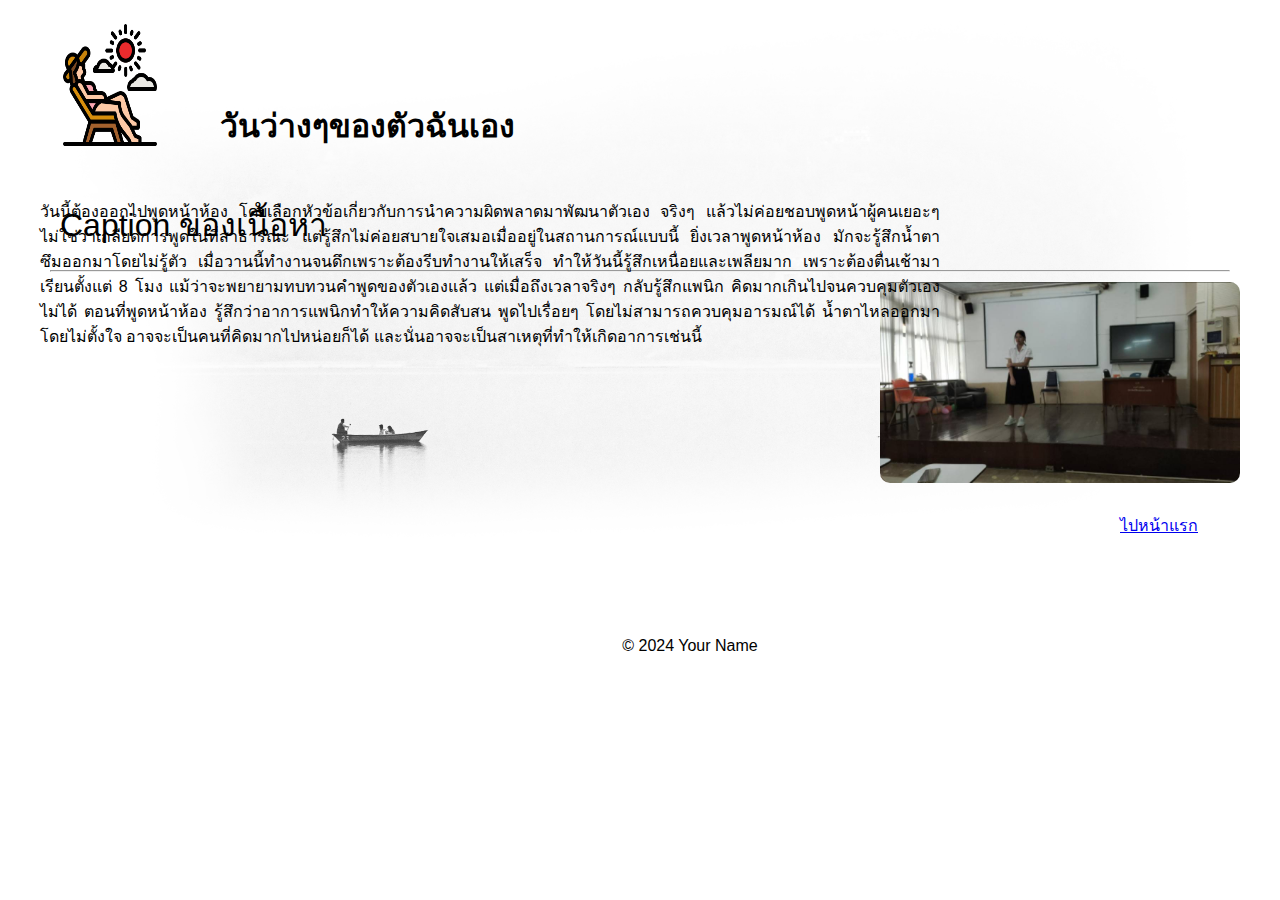
==== page/page10.html @ d6855878 "Add files via upload" ====
<!DOCTYPE html>
<html lang="th">
<head>
    <meta charset="UTF-8">
    <meta name="viewport" content="width=device-width, initial-scale=1.0">
    <link rel="stylesheet" href="../style/styles.css">
    <title>Document</title>




</head>
<body>

    <header>
        <img src="../img/tanning.png" alt="Header Image" width="100">
        <h1>วันว่างๆของตัวฉันเอง</h1>
        
    </header>


    <div class="contentt">
        <div class="caption-two">Caption ของเนื้อหา</div>
        <hr/>
        <img class="img2lan" src="../img/355417.jpg" alt="Content Image">
        <p class="para1">
            วันนี้ต้องออกไปพูดหน้าห้อง โดยเลือกหัวข้อเกี่ยวกับการนำความผิดพลาดมาพัฒนาตัวเอง จริงๆ แล้วไม่ค่อยชอบพูดหน้าผู้คนเยอะๆ ไม่ใช่ว่าเกลียดการพูดในที่สาธารณะ แต่รู้สึกไม่ค่อยสบายใจเสมอเมื่ออยู่ในสถานการณ์แบบนี้ ยิ่งเวลาพูดหน้าห้อง มักจะรู้สึกน้ำตาซึมออกมาโดยไม่รู้ตัว
เมื่อวานนี้ทำงานจนดึกเพราะต้องรีบทำงานให้เสร็จ ทำให้วันนี้รู้สึกเหนื่อยและเพลียมาก เพราะต้องตื่นเช้ามาเรียนตั้งแต่ 8 โมง แม้ว่าจะพยายามทบทวนคำพูดของตัวเองแล้ว แต่เมื่อถึงเวลาจริงๆ กลับรู้สึกแพนิก คิดมากเกินไปจนควบคุมตัวเองไม่ได้
ตอนที่พูดหน้าห้อง รู้สึกว่าอาการแพนิกทำให้ความคิดสับสน พูดไปเรื่อยๆ โดยไม่สามารถควบคุมอารมณ์ได้ น้ำตาไหลออกมาโดยไม่ตั้งใจ อาจจะเป็นคนที่คิดมากไปหน่อยก็ได้ และนั่นอาจจะเป็นสาเหตุที่ทำให้เกิดอาการเช่นนี้

        </p>

        <p class="para1">

        </p>

        <p class="para1">

        </p>
        <p class="para1">
            
        </p>
        
        

        <div class="link">
            <a href="../index.html">ไปหน้าแรก</a>
        </div>
    </div>


    <footer class="footer2">
        &copy; 2024 Your Name
    </footer>

</body>
</html>
---- style/styles.css ----
body {
    font-family: Arial, sans-serif;
    margin: 0;
    padding: 0;background-image: url(../img/yalamber-subba-rkAyh3MlAMA-unsplash.png);
    background-size: 100%;
    background-position: bottom;
    background-repeat: no-repeat;
    
}

header {
    padding: 20px;
    position: relative;
}

header img {
    height: 130px;
    position: absolute;
    left: 60px;
}

header h1 {
    font-size: 2em;
    margin: 0;
    padding: 20px;
    position: relative;
    top: 60px;
    left: 180px;
}


/* **************** */

.content {
    padding: 10px;
    margin: auto;
    max-width: 1200px;
    position: relative;
    left: 5%;
    right: 5%;
}

.gallery {
    position: relative;
    height: 1200px; 
    align-items: center;
}

.gallery-item {
    width: 18%;
    padding: 50px;
   /*  box-sizing: content-box; */
    position: absolute;
    text-align: center;
    
}

.g1 {
    top: 0;
    left: 0;
}

.g2 {
    top: 0;
    left: 33.33%;
}

.g3 {
    top: 0;
    left: 66.66%;
}

.g4 {
    top: 33.33%;
    left: 0;
}

.g5 {
    top: 33.33%;
    left: 33.33%;
}

.g6 {
    top: 33.33%;
    left: 66.66%;
}

.g7 {
    top: 66.66%;
    left: 0;
}

.g8 {
    top: 66.66%;
    left: 33.33%;
}

.g9 {
    top: 66.66%;
    left: 66.66%;
}

.gallery-item img {
    width: 80%;
    height: auto;
    border-radius: 10px;
}

.caption {
    margin-top: 5px;
}

footer {
    text-align: center;
    padding: 50px;
    width: 100%;
}



/* *****************TWO******************* */
.contentt {
    padding: 10px;
    margin: 3% auto;
    max-width: 1200px;
    position: relative;
}

.caption-two {
    font-size: 2em;
    margin: 20px;
}

.img2 {
    width: 15%;
    height: 35%;
    /* float: right; */
    position: relative;
    left: 83%;
    border-radius: 10px;
}

.para1 {
    text-align: justify;
    width: 75%;
    position: relative;
    top: -19rem;
}

.img2lan{
    width: 30%;
    height: 10%;
    position: relative;
    left: 70%;
    border-radius: 10px;
}


.para1lan{
    text-align: justify;
    width: 65%;
    position: relative;
    top: -16rem;
}

hr{
    margin: 10px;
}

.link {
    margin-left: 90%;
    margin-top: -13%;
}
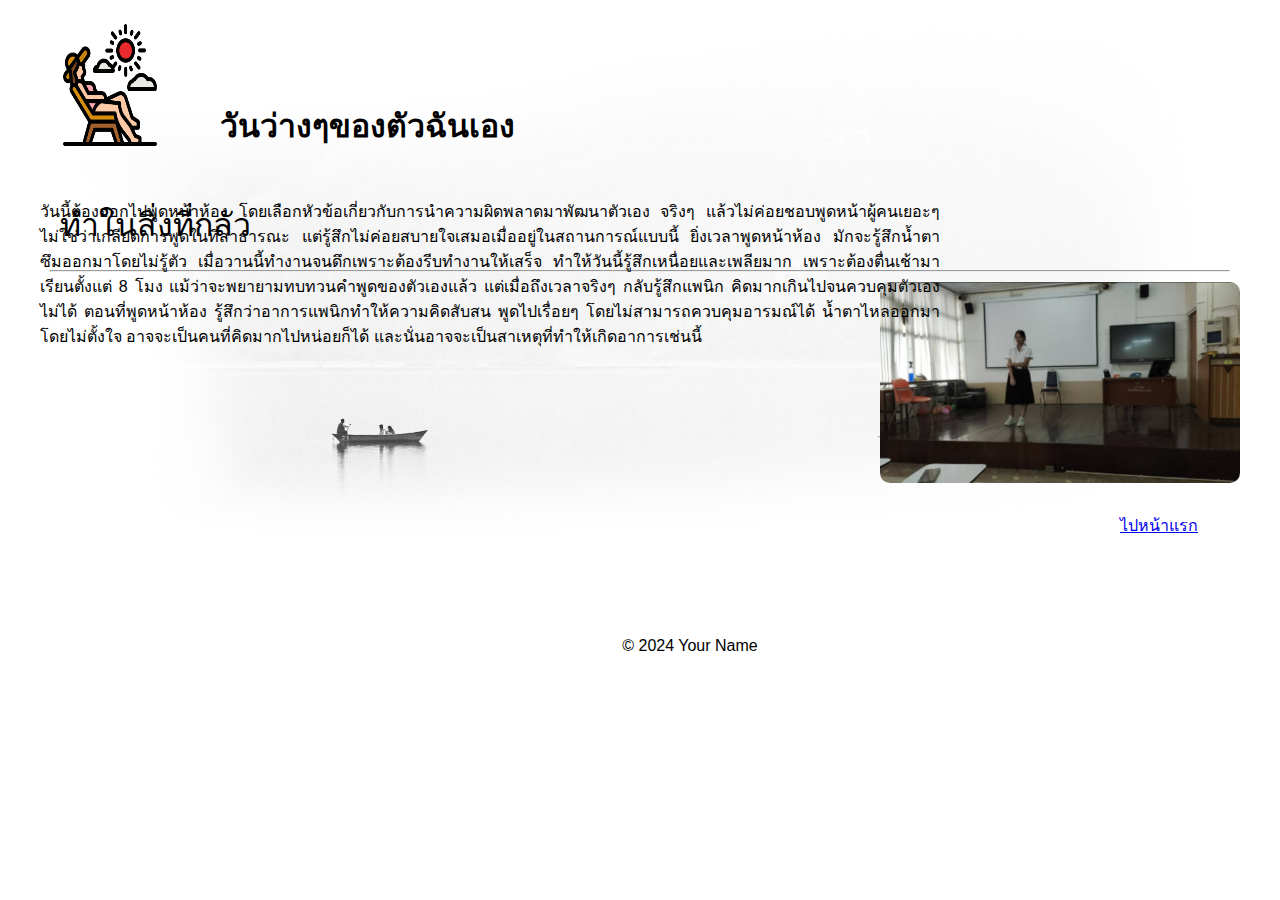
==== commit bbdceef3: "Update page10.html" ====
--- a/page/page10.html
+++ b/page/page10.html
@@ -4,7 +4,7 @@
     <meta charset="UTF-8">
     <meta name="viewport" content="width=device-width, initial-scale=1.0">
     <link rel="stylesheet" href="../style/styles.css">
-    <title>Document</title>
+    <title>DocumentTen</title>
 
 
 
@@ -20,7 +20,7 @@
 
 
     <div class="contentt">
-        <div class="caption-two">Caption ของเนื้อหา</div>
+        <div class="caption-two">ทำในสิ่งที่กลัว</div>
         <hr/>
         <img class="img2lan" src="../img/355417.jpg" alt="Content Image">
         <p class="para1">
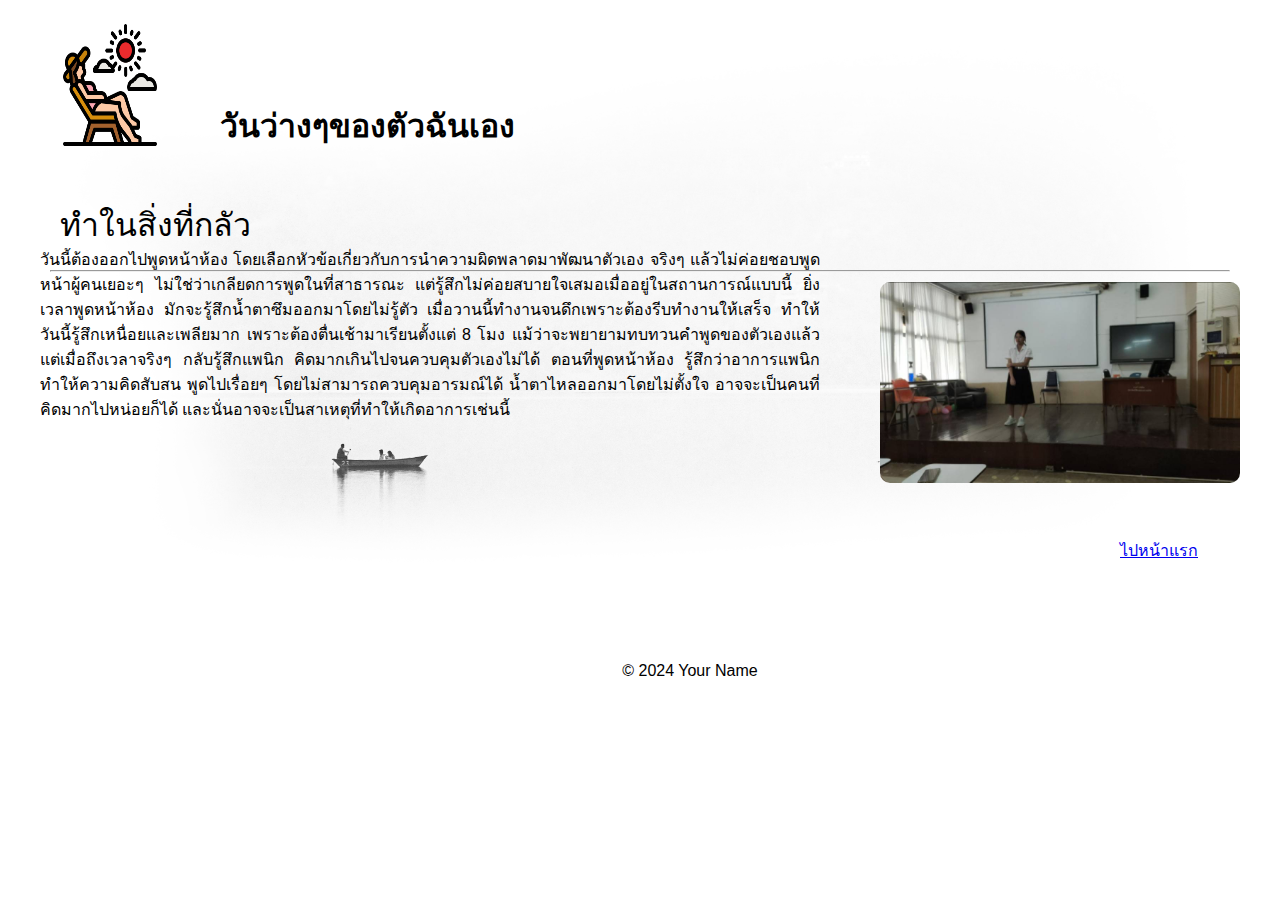
==== commit 1cb996cb: "Update page10.html" ====
--- a/page/page10.html
+++ b/page/page10.html
@@ -23,7 +23,7 @@
         <div class="caption-two">ทำในสิ่งที่กลัว</div>
         <hr/>
         <img class="img2lan" src="../img/355417.jpg" alt="Content Image">
-        <p class="para1">
+        <p class="para1lan">
             วันนี้ต้องออกไปพูดหน้าห้อง โดยเลือกหัวข้อเกี่ยวกับการนำความผิดพลาดมาพัฒนาตัวเอง จริงๆ แล้วไม่ค่อยชอบพูดหน้าผู้คนเยอะๆ ไม่ใช่ว่าเกลียดการพูดในที่สาธารณะ แต่รู้สึกไม่ค่อยสบายใจเสมอเมื่ออยู่ในสถานการณ์แบบนี้ ยิ่งเวลาพูดหน้าห้อง มักจะรู้สึกน้ำตาซึมออกมาโดยไม่รู้ตัว
 เมื่อวานนี้ทำงานจนดึกเพราะต้องรีบทำงานให้เสร็จ ทำให้วันนี้รู้สึกเหนื่อยและเพลียมาก เพราะต้องตื่นเช้ามาเรียนตั้งแต่ 8 โมง แม้ว่าจะพยายามทบทวนคำพูดของตัวเองแล้ว แต่เมื่อถึงเวลาจริงๆ กลับรู้สึกแพนิก คิดมากเกินไปจนควบคุมตัวเองไม่ได้
 ตอนที่พูดหน้าห้อง รู้สึกว่าอาการแพนิกทำให้ความคิดสับสน พูดไปเรื่อยๆ โดยไม่สามารถควบคุมอารมณ์ได้ น้ำตาไหลออกมาโดยไม่ตั้งใจ อาจจะเป็นคนที่คิดมากไปหน่อยก็ได้ และนั่นอาจจะเป็นสาเหตุที่ทำให้เกิดอาการเช่นนี้
--- a/style/styles.css
+++ b/style/styles.css
@@ -26,6 +26,10 @@
     position: relative;
     top: 60px;
     left: 180px;
+}
+
+.botton{
+    color: rgb(66, 66, 66);
 }
 
 
@@ -170,4 +174,4 @@
 .link {
     margin-left: 90%;
     margin-top: -13%;
-}+}
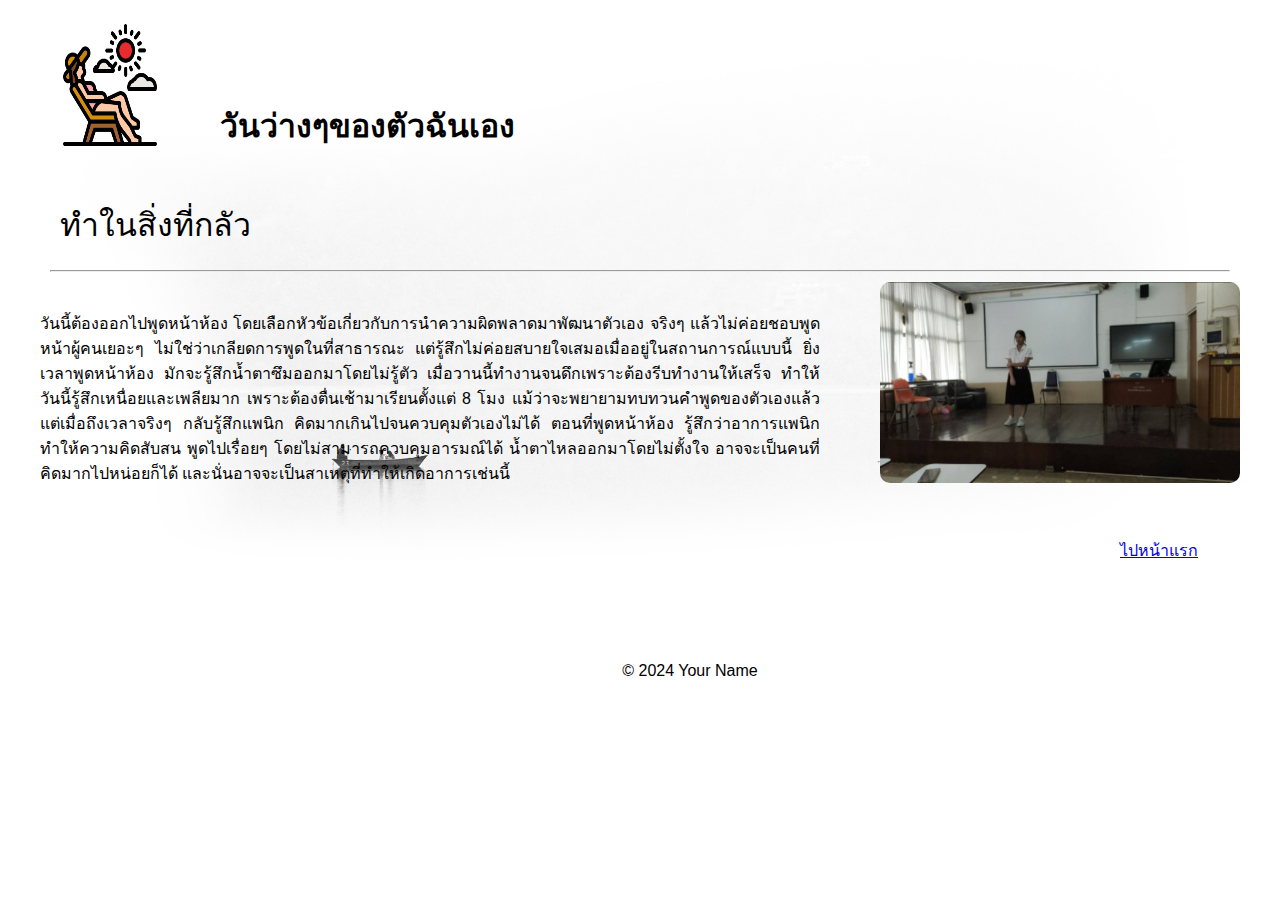
==== commit 3fd4d8b1: "Add files via upload" ====
--- a/page/page10.html
+++ b/page/page10.html
@@ -23,22 +23,11 @@
         <div class="caption-two">ทำในสิ่งที่กลัว</div>
         <hr/>
         <img class="img2lan" src="../img/355417.jpg" alt="Content Image">
-        <p class="para1lan">
+        <p class="para1lann">
             วันนี้ต้องออกไปพูดหน้าห้อง โดยเลือกหัวข้อเกี่ยวกับการนำความผิดพลาดมาพัฒนาตัวเอง จริงๆ แล้วไม่ค่อยชอบพูดหน้าผู้คนเยอะๆ ไม่ใช่ว่าเกลียดการพูดในที่สาธารณะ แต่รู้สึกไม่ค่อยสบายใจเสมอเมื่ออยู่ในสถานการณ์แบบนี้ ยิ่งเวลาพูดหน้าห้อง มักจะรู้สึกน้ำตาซึมออกมาโดยไม่รู้ตัว
 เมื่อวานนี้ทำงานจนดึกเพราะต้องรีบทำงานให้เสร็จ ทำให้วันนี้รู้สึกเหนื่อยและเพลียมาก เพราะต้องตื่นเช้ามาเรียนตั้งแต่ 8 โมง แม้ว่าจะพยายามทบทวนคำพูดของตัวเองแล้ว แต่เมื่อถึงเวลาจริงๆ กลับรู้สึกแพนิก คิดมากเกินไปจนควบคุมตัวเองไม่ได้
 ตอนที่พูดหน้าห้อง รู้สึกว่าอาการแพนิกทำให้ความคิดสับสน พูดไปเรื่อยๆ โดยไม่สามารถควบคุมอารมณ์ได้ น้ำตาไหลออกมาโดยไม่ตั้งใจ อาจจะเป็นคนที่คิดมากไปหน่อยก็ได้ และนั่นอาจจะเป็นสาเหตุที่ทำให้เกิดอาการเช่นนี้
 
-        </p>
-
-        <p class="para1">
-
-        </p>
-
-        <p class="para1">
-
-        </p>
-        <p class="para1">
-            
         </p>
         
         
--- a/style/styles.css
+++ b/style/styles.css
@@ -167,6 +167,13 @@
     top: -16rem;
 }
 
+.para1lann{
+    text-align: justify;
+    width: 65%;
+    position: relative;
+    top: -12rem;
+}
+
 hr{
     margin: 10px;
 }
